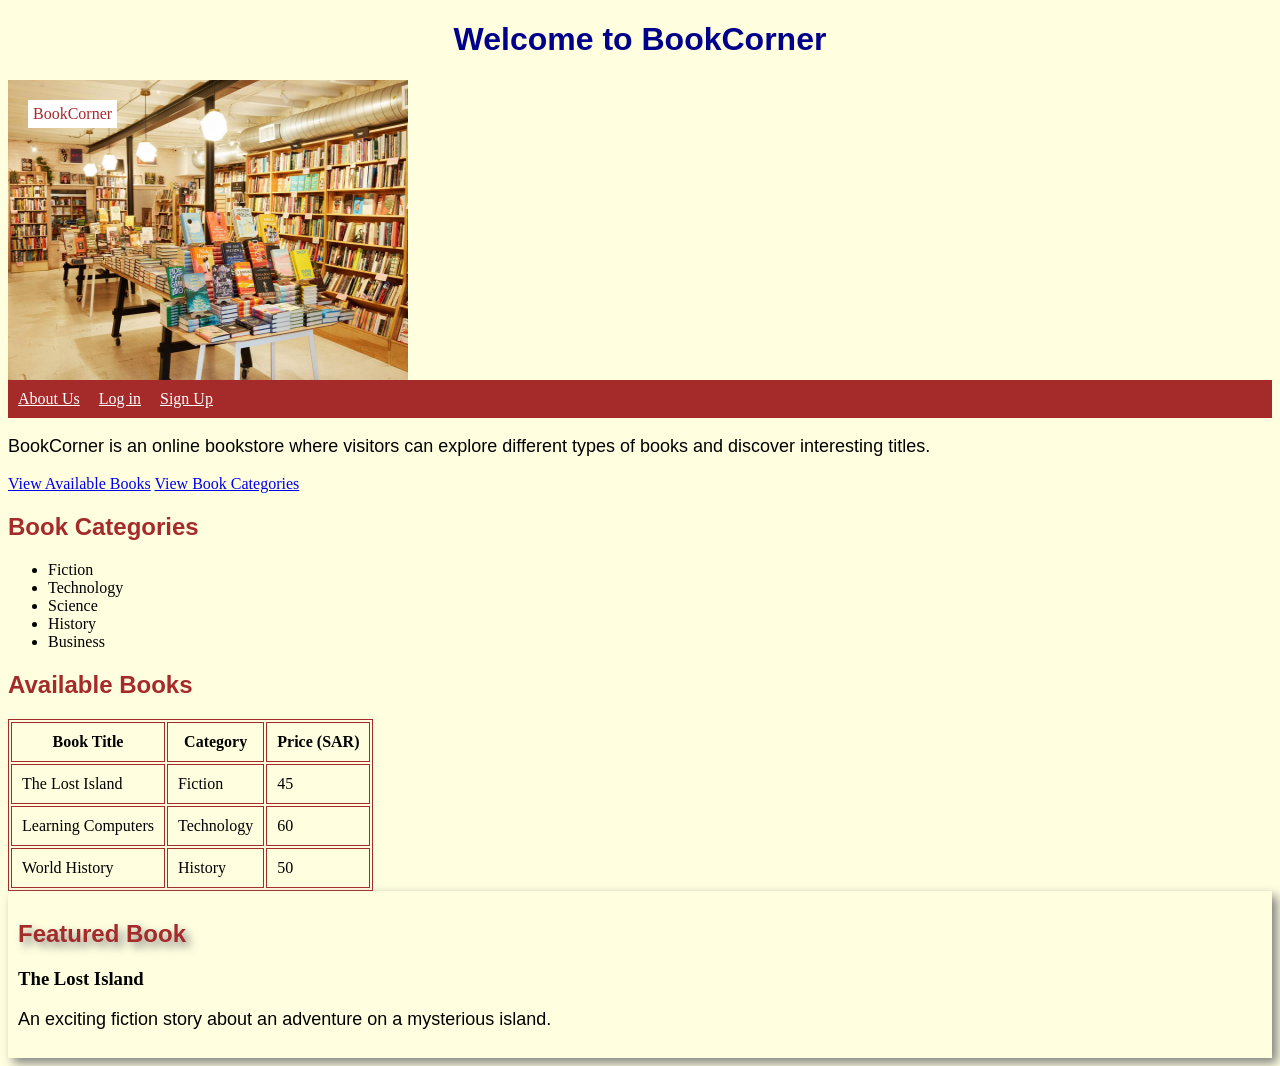
==== index.html @ 8b393b4e "Add files via upload" ====
<!DOCTYPE html>
<html>
<head>

<title>BookCorner</title>
<link rel="stylesheet" type="text/css" href="style.css">

</head>
<body>

<h1>Welcome to BookCorner</h1>

<div class="image-box">
<a href="about.html">
<img src="bookstore.jpg" alt="Bookstore image" width="400" height="300">
<span class="image-label">BookCorner</span>
</a>
</div>

<nav>
<a href="about.html">About Us</a>
<a href="login.html">Log in</a>
<a href="signup.html">Sign Up</a>
</nav>

<p>BookCorner is an online bookstore where visitors can explore different types of books and discover interesting titles.</p>

<a href="#books">View Available Books</a>
<a href="#categories">View Book Categories</a>

<h2 id="categories">Book Categories</h2>

<ul>
<li>Fiction</li>
<li>Technology</li>
<li>Science</li>
<li>History</li>
<li>Business</li>
</ul>

<h2 id="books">Available Books</h2>



<table>
<tr>
<th>Book Title</th>
<th>Category</th>
<th>Price (SAR)</th>
</tr>

<tr>
<td>The Lost Island</td>
<td>Fiction</td>
<td>45</td>
</tr>

<tr>
<td>Learning Computers</td>
<td>Technology</td>
<td>60</td>
</tr>

<tr>
<td>World History</td>
<td>History</td>
<td>50</td>
</tr>
</table>

<article class="featured">
<h2>Featured Book</h2>
<h3>The Lost Island</h3>
<p>An exciting fiction story about an adventure on a mysterious island.</p>
</article>


</body>
</html>
---- style.css ----
body{
background-color: lightyellow;
}

h1{
color: darkblue;
font-size: 32px;
font-family: arial;
text-align: center;
}

h2{
color: brown;
font-size: 24px;
font-family: arial;
}

p{
color: black;
font-size: 18px;
font-family: arial;
}

nav{
background-color: brown;
padding: 10px;
}

nav a{
color: white;
margin-right: 15px;
}

nav a:hover{
color: yellow;
}

table, th, td{
border-width: 1px;
border-style: solid;
border-color: brown;
}

th, td {
padding: 10px;
}

.featured {
box-shadow: 5px 5px 10px gray;
padding: 10px;
}

.featured h2{
text-shadow: 5px 5px 10px gray;
}

.image-box {
position: relative;
width: 400px;
height: 300px;
}

.image-label {
position: absolute;
top: 20px;
left: 20px;
z-index: 2;
background-color: white;
color: brown;
padding: 5px;
}

form{
background-color: white;
padding: 20px;
width: 200px;
border-radius: 50px;

}
form label {
display: block;
}

form input {
display: block;
margin-bottom: 10px;
}
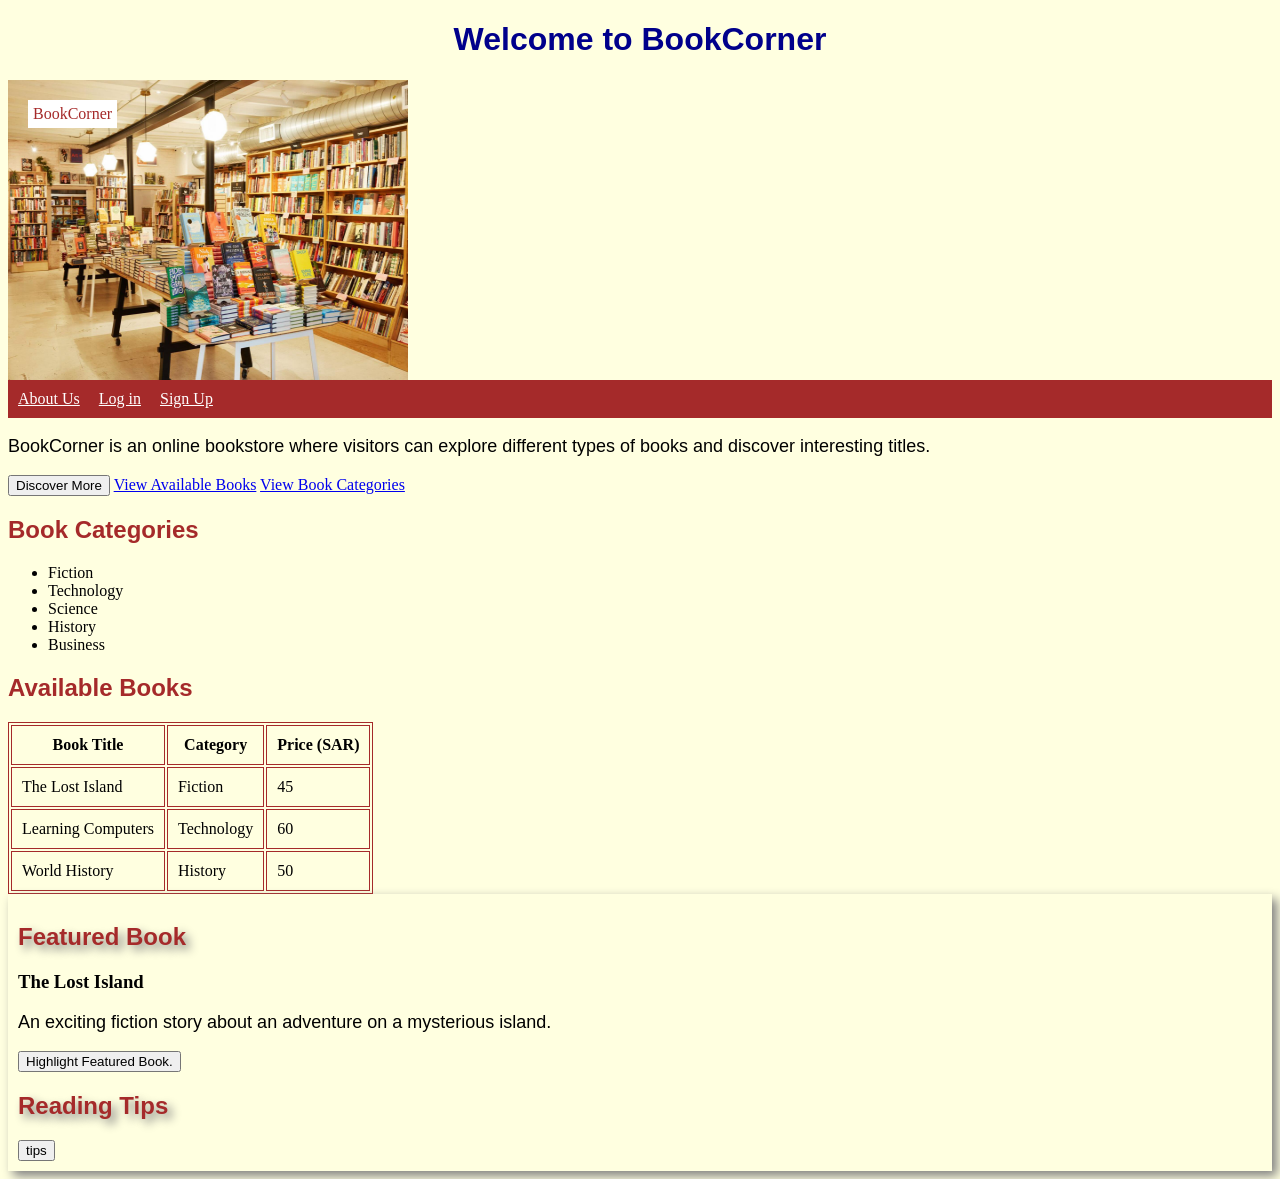
==== commit 20ba6afa: "Add files via upload" ====
--- a/index.html
+++ b/index.html
@@ -4,7 +4,33 @@
 
 <title>BookCorner</title>
 <link rel="stylesheet" type="text/css" href="style.css">
+<script>
+function changedescription(){
+document.getElementById("description").innerHTML ="Welcome to BookCorner, a place for readers to discover new books and explore different categories. Whether you enjoy fiction, science, history, technology, or business, BookCorner helps you find interesting books and compare their prices easily.";
+}
+function highlightBook()
+{
+document.getElementById("featuredTitle").style.color = "red";
+}
+function resetBookColor()
+{
+document.getElementById("featuredTitle").style.color = "black";
+}
+function addReadingTip()
+{
+var tip = document.createTextNode("Reading helps you learn new things. ");
+document.getElementById("readingTips").appendChild(tip);
+}
+function changeBookImage()
+{
+document.getElementById("images").src ="books.jpg";
+}
+function resetBookImage()
+{
+document.getElementById("images").src ="bookstore.jpg";
+}
 
+</script>
 </head>
 <body>
 
@@ -12,7 +38,7 @@
 
 <div class="image-box">
 <a href="about.html">
-<img src="bookstore.jpg" alt="Bookstore image" width="400" height="300">
+<img src="bookstore.jpg" id=images alt="Bookstore image" width="400" height="300" onmouseover="changeBookImage()" onmouseout="resetBookImage()">
 <span class="image-label">BookCorner</span>
 </a>
 </div>
@@ -23,8 +49,8 @@
 <a href="signup.html">Sign Up</a>
 </nav>
 
-<p>BookCorner is an online bookstore where visitors can explore different types of books and discover interesting titles.</p>
-
+<p id="description">BookCorner is an online bookstore where visitors can explore different types of books and discover interesting titles.</p>
+<button onclick="changedescription()">Discover More</button>
 <a href="#books">View Available Books</a>
 <a href="#categories">View Book Categories</a>
 
@@ -70,8 +96,13 @@
 
 <article class="featured">
 <h2>Featured Book</h2>
-<h3>The Lost Island</h3>
+<h3 id="featuredTitle" onmouseover="highlightBook()" onmouseout = "resetBookColor()">The Lost Island</h3>
 <p>An exciting fiction story about an adventure on a mysterious island.</p>
+
+<button onclick="highlightBook()">Highlight Featured Book.</button>
+<h2>Reading Tips</h2>
+<div id="readingTips"></div>
+<button onclick="addReadingTip()">tips</button>
 </article>
 
 
